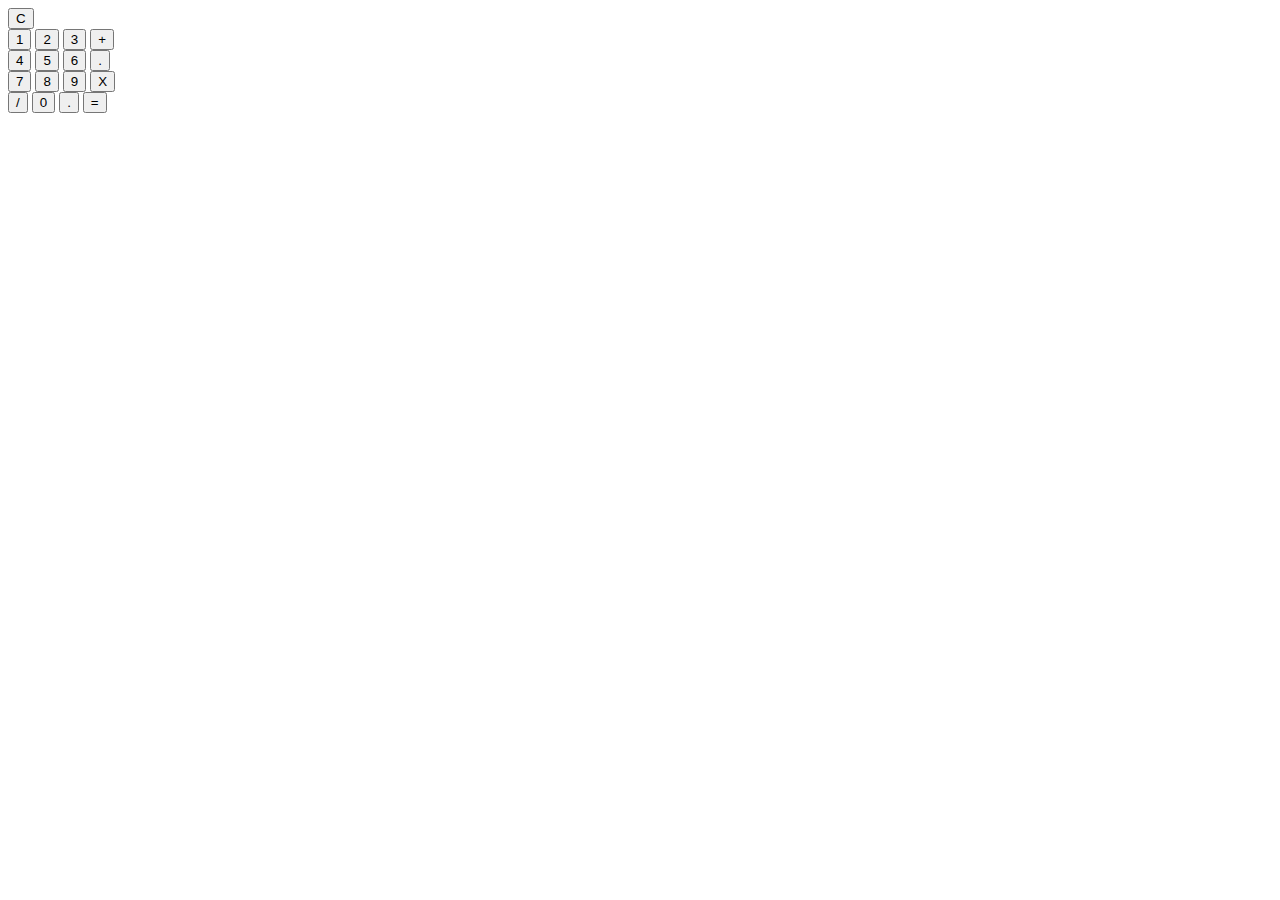
==== calculator/index.html @ 338fcd17 "Style calculator body" ====
<!DOCTYPE html>
<html lang="en">
  <head>
    <meta charset="UTF-8" />
    <meta http-equiv="X-UA-Compatible" content="IE=edge" />
    <meta name="viewport" content="width=device-width, initial-scale=1.0" />
    <link rel="stylesheet" href="/styles/style.css">
    <title>Calculator</title>
  </head>
  <body>
    <div id="calculator">
      <div id="top-bar">
        <div id="screen"></div>
        <button id="clear" class="btn">C</button>
      </div>
      <div id="inputs">
        <div id="row-one">
          <button id="1" class="btn">1</button>
          <button id="2" class="btn">2</button>
          <button id="3" class="btn">3</button>
          <button id="+" class="btn">+</button>
        </div>
        <div id="row-two">
          <button id="4" class="btn">4</button>
          <button id="5" class="btn">5</button>
          <button id="6" class="btn">6</button>
          <button id="." class="btn">.</button>
        </div>
        <div id="row-three">
          <button id="7" class="btn">7</button>
          <button id="8" class="btn">8</button>
          <button id="9" class="btn">9</button>
          <button id="*" class="btn">X</button>
        </div>
        <div id="row-three">
          <button id="/" class="btn">/</button>
          <button id="0" class="btn">0</button>
          <button id="." class="btn">.</button>
          <button id="=" class="btn">=</button>
        </div>
      </div>
    </div>
  </body>
</html>
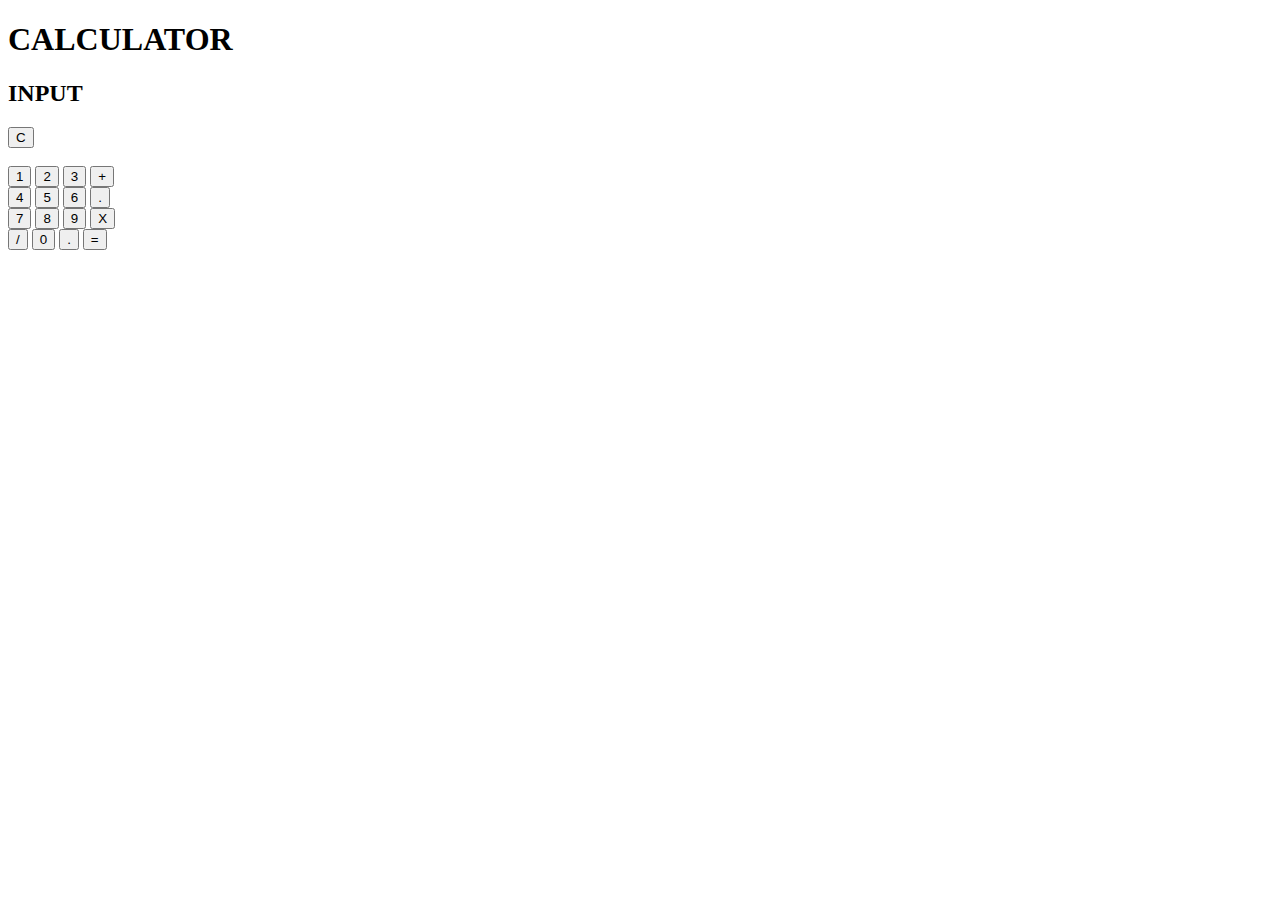
==== commit 076f5dd2: "Add styling to html structure" ====
--- a/calculator/index.html
+++ b/calculator/index.html
@@ -5,14 +5,19 @@
     <meta http-equiv="X-UA-Compatible" content="IE=edge" />
     <meta name="viewport" content="width=device-width, initial-scale=1.0" />
     <link rel="stylesheet" href="/styles/style.css">
+    <link href='https://fonts.googleapis.com/css?family=Orbitron' rel='stylesheet' type='text/css'>
     <title>Calculator</title>
   </head>
   <body>
+    <h1>CALCULATOR</h1>
     <div id="calculator">
       <div id="top-bar">
-        <div id="screen"></div>
+        <div id="screen">
+          <h2>INPUT</h2>
+        </div>
         <button id="clear" class="btn">C</button>
       </div>
+      <br>
       <div id="inputs">
         <div id="row-one">
           <button id="1" class="btn">1</button>
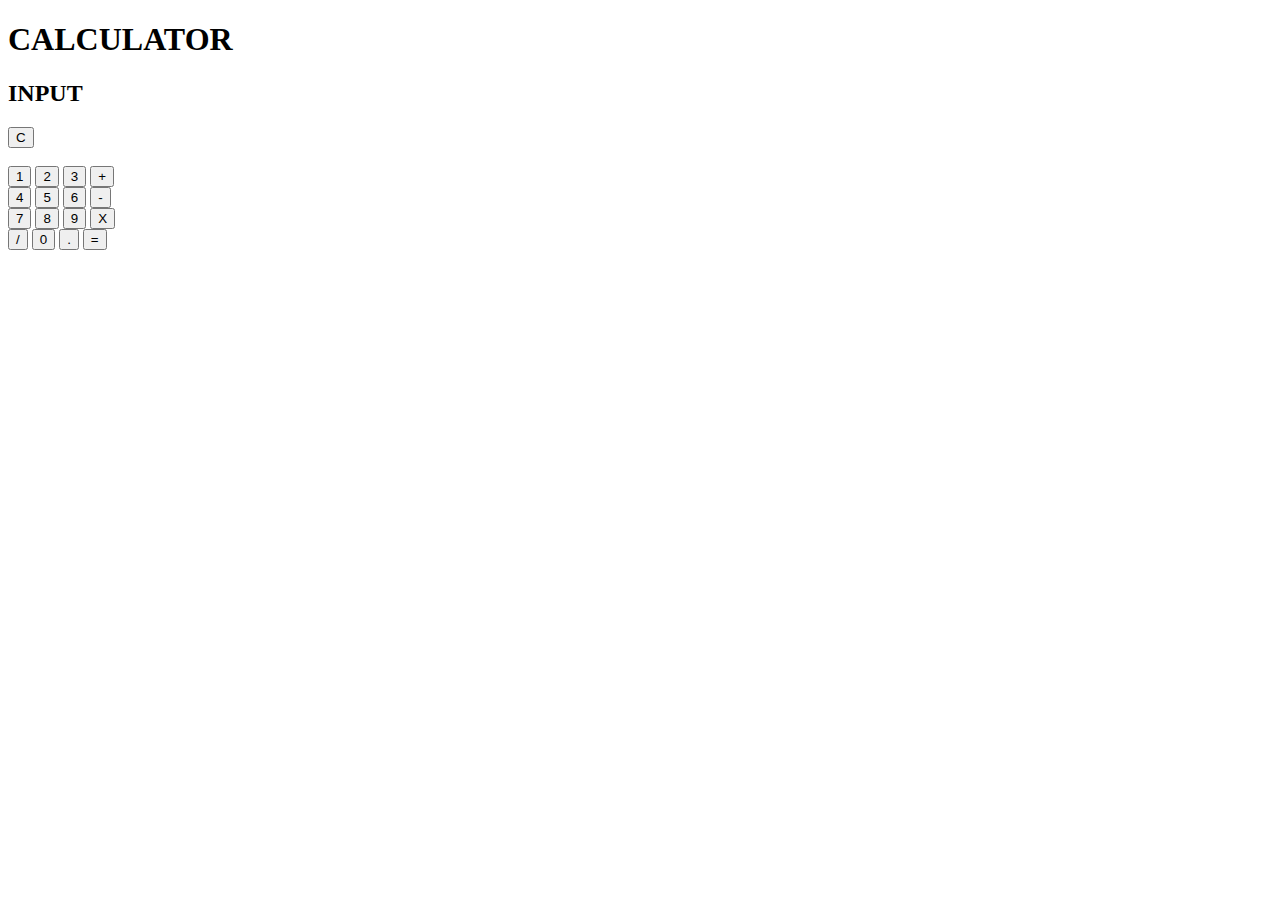
==== commit f30b5d66: "Add sorting function & mathematical function" ====
--- a/calculator/index.html
+++ b/calculator/index.html
@@ -13,37 +13,38 @@
     <div id="calculator">
       <div id="top-bar">
         <div id="screen">
-          <h2>INPUT</h2>
+          <h2 id="dummy-text">INPUT</h2>
         </div>
-        <button id="clear" class="btn">C</button>
+        <button id="clear" class="btn clear">C</button>
       </div>
       <br>
       <div id="inputs">
         <div id="row-one">
-          <button id="1" class="btn">1</button>
-          <button id="2" class="btn">2</button>
-          <button id="3" class="btn">3</button>
-          <button id="+" class="btn">+</button>
+          <button id="1" value="1" class="btn">1</button>
+          <button id="2" value="2" class="btn">2</button>
+          <button id="3" value="3" class="btn">3</button>
+          <button id="+" value="+" class="btn operator">+</button>
         </div>
         <div id="row-two">
-          <button id="4" class="btn">4</button>
-          <button id="5" class="btn">5</button>
-          <button id="6" class="btn">6</button>
-          <button id="." class="btn">.</button>
+          <button id="4" value="4" class="btn">4</button>
+          <button id="5" value="5" class="btn">5</button>
+          <button id="6" value="6" class="btn">6</button>
+          <button id="-" value="-" class="btn operator">-</button>
         </div>
         <div id="row-three">
-          <button id="7" class="btn">7</button>
-          <button id="8" class="btn">8</button>
-          <button id="9" class="btn">9</button>
-          <button id="*" class="btn">X</button>
+          <button id="7" value="7" class="btn">7</button>
+          <button id="8" value="8" class="btn">8</button>
+          <button id="9" value="9" class="btn">9</button>
+          <button id="*" value="*" class="btn operator">X</button>
         </div>
         <div id="row-three">
-          <button id="/" class="btn">/</button>
-          <button id="0" class="btn">0</button>
-          <button id="." class="btn">.</button>
-          <button id="=" class="btn">=</button>
+          <button id="/" value="/" class="btn operator">/</button>
+          <button id="0" value="0" class="btn">0</button>
+          <button id="." value="." class="btn operator">.</button>
+          <button id="=" value="=" class="btn operator">=</button>
         </div>
       </div>
     </div>
   </body>
-</html>
+  <script src="/scripts/script.js"></script>
+</html>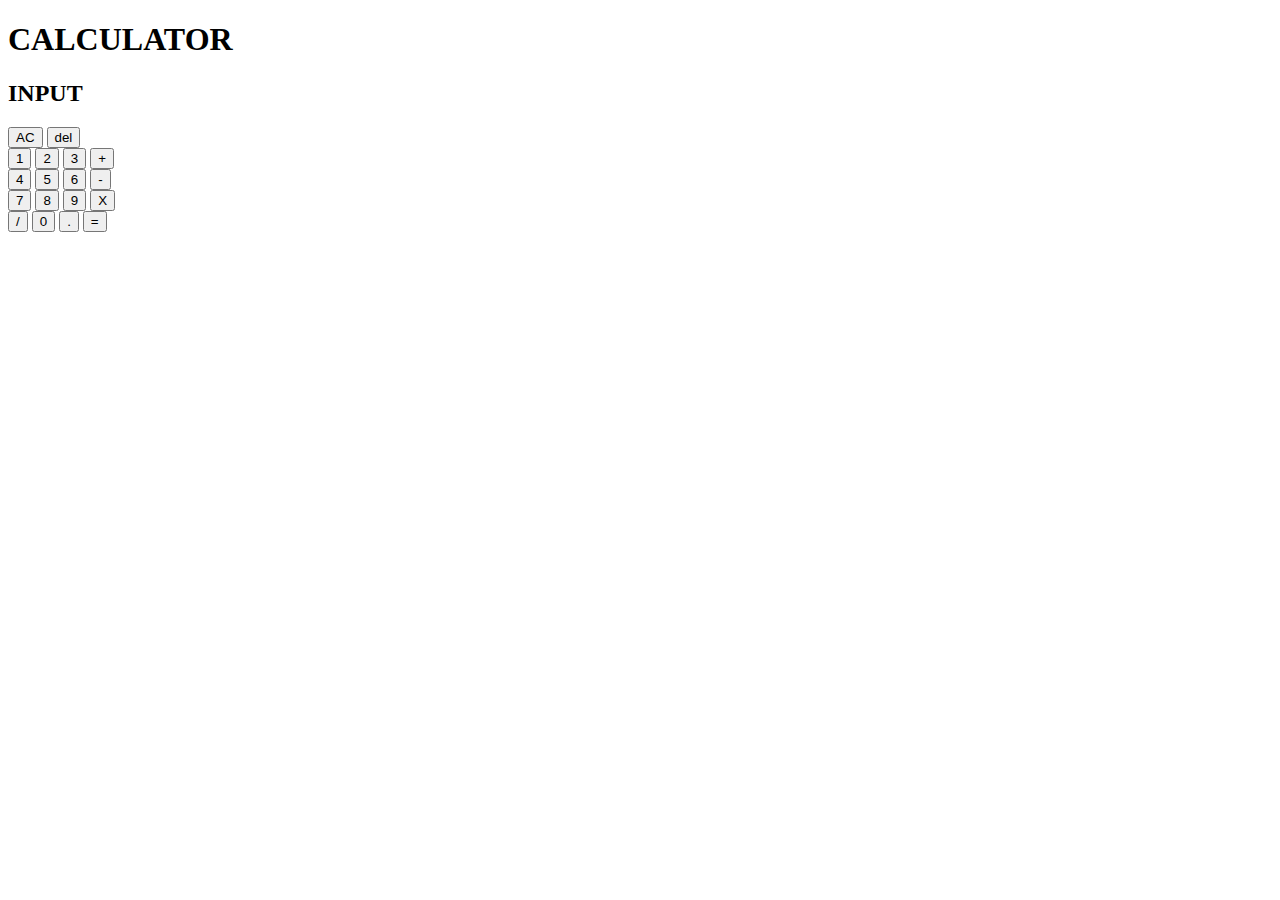
==== commit 8b155c30: "Add button del" ====
--- a/calculator/index.html
+++ b/calculator/index.html
@@ -15,9 +15,10 @@
         <div id="screen">
           <h2 id="dummy-text">INPUT</h2>
         </div>
-        <button id="clear" class="btn clear">C</button>
+        <div>
+          <button id="clear" class="btn clear">AC</button>
+        <button id="del" class="btn">del</button>
       </div>
-      <br>
       <div id="inputs">
         <div id="row-one">
           <button id="1" value="1" class="btn">1</button>
